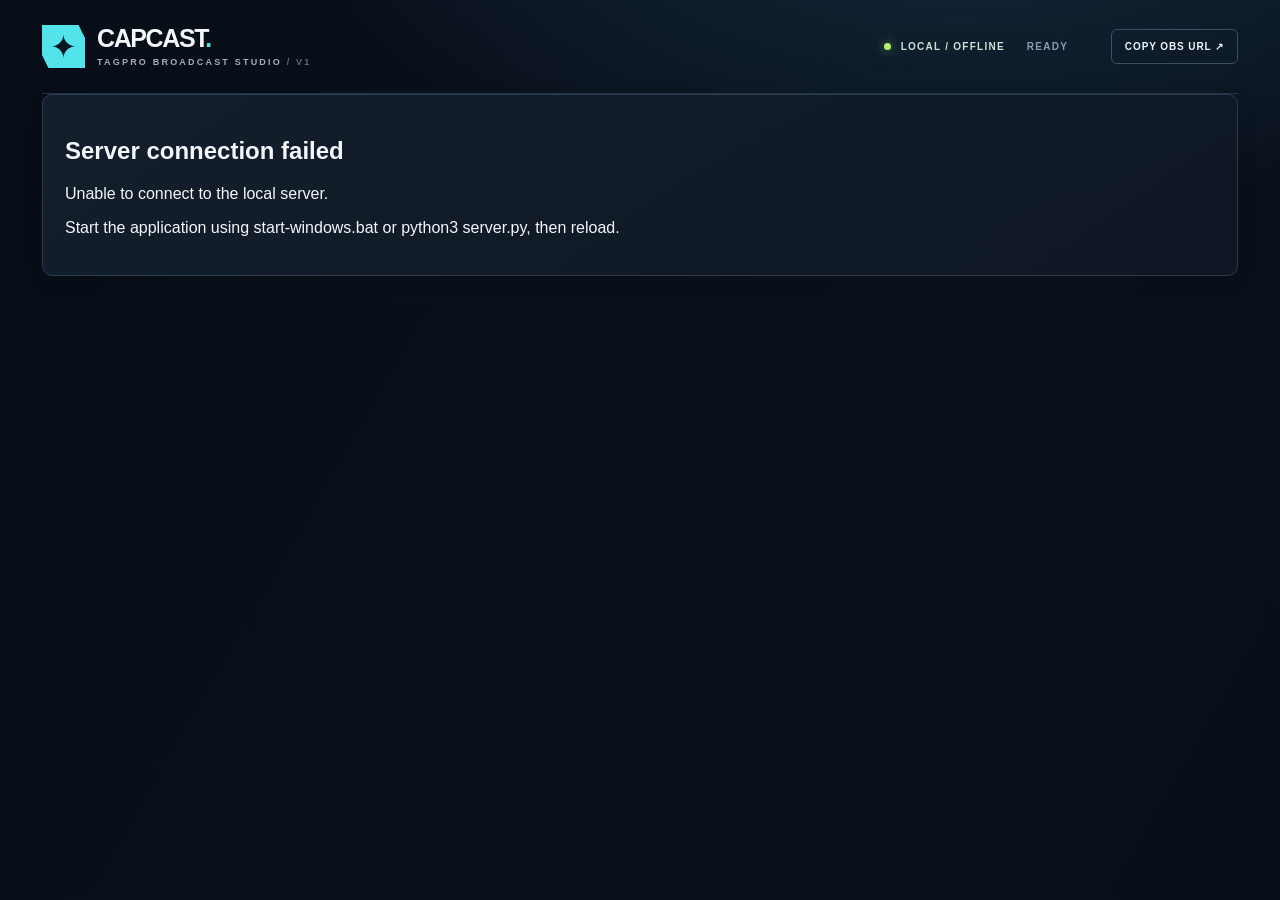
==== index.html @ 1c1eb53e "Initial CAPCAST v1.1 community release" ====
<!DOCTYPE html>
<html lang="en"><head><meta charset="UTF-8"><meta name="viewport" content="width=device-width, initial-scale=1.0"><title>CAPCAST — TagPro Scoreboard Studio</title><link rel="stylesheet" href="styles.css"></head>
<body class="dashboard-body">
<div class="dashboard">
  <header class="app-header">
    <div class="brand-mark"><div class="brand-glyph">✦</div><div><div class="brand-title">CAPCAST<span class="brand-period">.</span></div><div class="brand-sub">TAGPRO BROADCAST STUDIO <span class="version">/ V1</span></div></div></div>
    <div class="header-actions"><span class="server-pill"><span class="server-dot"></span> LOCAL / OFFLINE</span><span id="save-status" class="save-status">READY</span><button id="copy-obs" class="btn btn-quiet">COPY OBS URL ↗</button></div>
  </header>
  <main>
    <div class="page-intro"><div><div class="eyebrow">BROADCAST CONTROL CENTER <span class="dash-line"></span> 01</div><h1>Match <em>command.</em></h1><p>Everything your stream needs. Nothing it doesn't.</p></div><div class="tiny-spec"><span>LIVE SYNC</span><strong>≤ 1 SEC</strong><span>LOCAL SOURCE</span></div></div>
    <div class="workspace">
      <div class="primary-pane">
        <nav class="tabs" aria-label="Dashboard views"><button data-tab="match" class="tab active">01 <b>MATCH</b></button><button data-tab="teams" class="tab">02 <b>TEAM LIBRARY</b></button><button data-tab="maps" class="tab">03 <b>MAP PRESETS</b></button></nav>
        <section id="view-match" class="view">
          <div class="panel">
            <div class="section-heading"><div><div class="eyebrow">01 / MATCH CONFIGURATION</div><h2>Set the stage<span class="title-dot">.</span></h2></div><span class="subdued">Scores update after each game</span></div>
            <div class="metadata-grid"><label class="field">LEAGUE / DIVISION<input id="meta-league" maxlength="100" placeholder="MLTP · MINORS"></label><label class="field">EVENT / WEEK<input id="meta-event" maxlength="100" placeholder="SEASON 39 · WEEK 1"></label></div>
            <div class="config-row"><div class="field"><span class="field-label">MATCH FORMAT</span><div class="segmented"><button data-mode="5" class="selected">5 GAMES <small>REGULAR</small></button><button data-mode="7">7 GAMES <small>PLAYOFFS</small></button></div></div><label class="field grow">OVERLAY LABEL<input id="meta-label" maxlength="100" placeholder="REGULAR SEASON"></label></div>
            <div class="team-select-grid"><div class="team-slot"><span>TEAM 01 <span class="subdued">/ TOP ROW</span></span><button id="choose-a" class="choose-team">SELECT TEAM</button></div><button id="swap-teams" class="swap-btn" title="Swap teams and all their scores">⇄</button><div class="team-slot"><span>TEAM 02 <span class="subdued">/ BOTTOM ROW</span></span><button id="choose-b" class="choose-team">SELECT TEAM</button></div></div>
          </div>
          <div class="panel">
            <div class="section-heading"><div><div class="eyebrow">02 / SCORE ENTRY</div><h2>Game results<span class="title-dot">.</span></h2></div><button id="clear-scores" class="btn btn-quiet danger-text">CLEAR SCORES</button></div>
            <div class="results-header"><span>GAME / MAP</span><span id="score-header-a">TEAM 01</span><span id="score-header-b">TEAM 02</span><span>OVERTIME</span></div>
            <div id="game-editor" class="game-editor"></div>
            <div class="result-footnote"><span class="mini-dot"></span> Enter both final scores to publish that game. Tied games can specify an overtime winner. TOTAL and AGG recalculate automatically.</div>
          </div>
          <div class="panel">
            <div class="section-heading"><div><div class="eyebrow">03 / MAP ROTATION</div><h2>Load a preset<span class="title-dot">.</span></h2></div></div>
            <div class="preset-row"><select id="match-preset" aria-label="Map preset"></select><button id="apply-preset" class="btn btn-primary">APPLY TO MATCH</button></div>
            <div class="hint">Applying a preset replaces the map names above but keeps your recorded scores.</div>
          </div>
        </section>
        <section id="view-teams" class="view hidden">
          <div class="panel"><div class="section-heading"><div><div class="eyebrow">02 / TEAM LIBRARY</div><h2>Every era<span class="title-dot">.</span></h2></div><button id="new-team" class="btn btn-primary">+ NEW TEAM</button></div><div class="toolbar"><input id="library-search" placeholder="Search name, code, division…" aria-label="Search team library"><button id="export-library" class="btn btn-quiet">EXPORT</button><label class="btn btn-quiet file-button">IMPORT<input id="import-library" type="file" accept=".json,.csv,application/json,text/csv" hidden></label></div><div id="library-list" class="library-list"></div><div class="hint">Color values imported from the screenshot are visual approximations. You can replace them with exact hex codes and team logos at any time.</div></div>
          <div class="panel hidden" id="team-edit-panel"><div class="section-heading"><div><div class="eyebrow">TEAM EDITOR</div><h2 id="team-edit-title">Edit team<span class="title-dot">.</span></h2></div><button id="cancel-team-edit" class="btn btn-quiet">CLOSE</button></div><div class="metadata-grid"><label class="field">TEAM NAME<input id="edit-name" maxlength="110"></label><label class="field">CODE / SHORT NAME<input id="edit-code" maxlength="12"></label><label class="field">TEAM COLOR<input id="edit-primary" type="color"></label><label class="field">SECONDARY COLOR<input id="edit-secondary" type="color"></label><label class="field wide">ERA / LEAGUE NOTE<input id="edit-era" maxlength="80" placeholder="e.g. S39 · Majors"></label><label class="field wide">LOGO IMAGE (PNG, JPG, WEBP; resized locally)<input id="edit-logo" type="file" accept="image/png,image/jpeg,image/webp"></label></div><div class="form-actions"><button id="save-team" class="btn btn-primary">SAVE TEAM</button><button id="remove-logo" class="btn btn-quiet">REMOVE LOGO</button><button id="delete-team" class="btn btn-quiet danger-text">DELETE TEAM</button></div></div>
        </section>
        <section id="view-maps" class="view hidden"><div class="panel"><div class="section-heading"><div><div class="eyebrow">03 / MAP PRESETS</div><h2>Rotation control<span class="title-dot">.</span></h2></div></div><p class="panel-copy">Save seven possible map slots per preset. Five-game matches automatically use only the first five. Presets are editable and can be overridden game by game.</p><div class="toolbar"><select id="map-preset-select" aria-label="Edit map preset"></select><button id="new-map-preset" class="btn btn-quiet">+ NEW</button></div><label class="field">PRESET NAME<input id="edit-preset-name" maxlength="100"></label><div id="preset-map-grid" class="preset-map-grid"></div><div class="form-actions"><button id="save-map-preset" class="btn btn-primary">SAVE PRESET</button><button id="delete-map-preset" class="btn btn-quiet danger-text">DELETE PRESET</button></div></div></section>
      </div>
      <aside class="preview-pane"><div class="panel preview-panel"><div class="section-heading"><div><div class="eyebrow">TRANSPARENT OUTPUT</div><h2>Program preview<span class="title-dot">.</span></h2></div><div class="status-live"><span class="live-indicator"></span> SYNCED</div></div><div class="preview-grid" id="preview-grid"><iframe id="preview-frame" title="Preview of the live OBS scoreboard" src="overlay.html"></iframe></div><div class="preview-footer"><span id="preview-size">5 GAMES · FIT TO FRAME</span><a href="overlay.html" target="_blank" rel="noopener">OPEN OVERLAY ↗</a></div></div>
        <div class="panel totals-panel"><div class="eyebrow">AUTO-CALCULATED / COMPLETED GAMES</div><div id="live-totals" class="live-totals"></div><div id="completed-text" class="hint">0 games complete</div></div>
        <div class="panel helper-panel"><div class="eyebrow">OBS CONNECTION</div><h3>Drop it into OBS.</h3><p>Add a <b>Browser Source</b> with the URL below. OBS sees only the overlay; the controls stay private in this dashboard.</p><div class="url-field"><span id="obs-url">http://127.0.0.1:8765/overlay.html</span><button id="copy-obs-2" title="Copy URL">⧉</button></div><div class="obs-stats"><div>BACKGROUND<strong>TRANSPARENT</strong></div><div>RECOMMENDED HEIGHT<strong>250 PX</strong></div><div>SOURCE WIDTH<strong id="obs-width">1120 PX (5 GAMES)</strong></div></div><label class="field">OVERLAY SIZE <span id="scale-value" class="value-label">100%</span><input id="overlay-scale" type="range" min="60" max="150" step="5" value="100"></label><p class="hint">Keep the OBS source on the same computer as this dashboard. To fit your scene, resize with OBS's Transform tool or change the scale above.</p></div>
        <div class="panel backup-panel"><div class="eyebrow">DATA SAFETY</div><h3>Your match. Your files.</h3><p>Changes are stored on this computer. Save a complete backup or restore an earlier one.</p><div class="toolbar"><button id="export-backup" class="btn btn-quiet">DOWNLOAD BACKUP</button><label class="btn btn-quiet file-button">RESTORE BACKUP<input id="import-backup" type="file" accept=".json,application/json" hidden></label></div></div>
      </aside>
    </div>
    <footer class="app-footer">CAPCAST / LOCAL BROADCAST TOOLS <span>BUILT FOR TAGPRO · NO CLOUD REQUIRED</span></footer>
  </main>
</div>
<div id="picker-overlay" class="modal-backdrop hidden" role="dialog" aria-modal="true" aria-label="Select a team"><div class="picker-modal"><div class="section-heading"><div><div class="eyebrow">TEAM SELECTION</div><h2>Pick a team<span class="title-dot">.</span></h2></div><button id="close-picker" class="btn btn-quiet">✕ CLOSE</button></div><input id="picker-search" autofocus placeholder="Search 30+ teams, codes, divisions…"><div id="picker-list" class="picker-list"></div></div></div>
<div id="toast" role="status" aria-live="polite" class="toast hidden"></div>
<script src="app.js"></script>
</body></html>
---- styles.css ----
:root{color-scheme:dark;--bg:#080d16;--surface:#101926;--surface2:#172231;--stroke:#263549;--ink:#f4f7fb;--muted:#8b9bb0;--cyan:#52e3eb;--lime:#b4f26c;--gold:#f9c16d;--danger:#ff7789;font-family:Inter,ui-sans-serif,-apple-system,BlinkMacSystemFont,"Segoe UI",Arial,sans-serif}*{box-sizing:border-box}html,body{margin:0}button,input,select{font:inherit}button{cursor:pointer}button:disabled{cursor:not-allowed;opacity:.45}a{color:inherit}button:focus-visible,input:focus-visible,select:focus-visible{outline:2px solid var(--cyan);outline-offset:2px}.hidden{display:none!important}
/* Main dashboard */
.dashboard-body{min-height:100vh;background:radial-gradient(900px 450px at 75% -120px,#132b3e 0%,transparent 75%),linear-gradient(120deg,#080e18,#0a111b 65%,#080f19);color:var(--ink)}.dashboard{max-width:1640px;margin:0 auto;padding:0 42px}.app-header{height:94px;display:flex;justify-content:space-between;align-items:center;border-bottom:1px solid #253448}.brand-mark{display:flex;align-items:center;gap:12px}.brand-glyph{width:43px;height:43px;display:grid;place-items:center;color:#051720;background:var(--cyan);font-size:32px;clip-path:polygon(0 0,85% 0,100% 30%,100% 100%,15% 100%,0 70%)}.brand-title{font-size:25px;line-height:1;letter-spacing:-1.4px;font-weight:900}.brand-period,.title-dot{color:var(--cyan)}.brand-sub{font-size:9px;letter-spacing:2.2px;color:#9eaec2;font-weight:750;margin-top:6px}.version{color:#517283}.header-actions{display:flex;align-items:center;gap:22px}.server-pill,.save-status{font-size:10px;letter-spacing:1.25px;font-weight:850;color:#c9e4d4}.server-dot,.live-indicator{display:inline-block;width:7px;height:7px;border-radius:50%;background:var(--lime);box-shadow:0 0 10px #8ed84a9c;margin-right:6px}.save-status{color:var(--muted);min-width:62px}.page-intro{display:flex;justify-content:space-between;align-items:flex-end;padding:38px 0 33px}.eyebrow{font-size:10px;font-weight:900;letter-spacing:2px;color:#78a6b6}.dash-line{display:inline-block;width:20px;height:1px;vertical-align:middle;background:#66879b;margin:0 4px}.page-intro h1{font-size:49px;line-height:1.03;letter-spacing:-2px;margin:12px 0 8px;font-weight:840}.page-intro h1 em{font-style:normal;color:var(--cyan)}.page-intro p{margin:0;color:#97a8be;font-size:14px}.tiny-spec{text-align:right;display:grid;gap:4px;letter-spacing:2px;font-size:9px;font-weight:850;color:#7b9db4}.tiny-spec strong{font-size:18px;letter-spacing:-.5px;color:var(--lime)}.workspace{display:grid;grid-template-columns:minmax(0,1.05fr) minmax(0,1fr);align-items:start;gap:24px}.primary-pane,.preview-pane{min-width:0}.tabs{display:flex;gap:0;border:1px solid #2a3b4f;border-bottom:0;border-radius:10px 10px 0 0;overflow:hidden;background:#0d1521}.tab{flex:1;background:transparent;color:#708ca2;border:0;border-right:1px solid #2a3b4f;padding:15px 10px;text-align:center;font-size:10px;font-weight:850;letter-spacing:1.25px}.tab:last-child{border-right:0}.tab b{color:inherit;margin-left:4px}.tab.active{background:#1a2b36;color:var(--cyan);box-shadow:inset 0 3px var(--cyan)}.panel{border:1px solid #2a3b4f;background:linear-gradient(145deg,rgba(20,31,45,.96),rgba(14,23,35,.96));border-radius:10px;padding:22px;margin-bottom:18px;box-shadow:0 7px 22px #00000011}.primary-pane .panel:first-child{border-radius:0 0 10px 10px}.section-heading{display:flex;justify-content:space-between;align-items:center;gap:12px;margin-bottom:21px}.section-heading h2{margin:7px 0 0;font-size:25px;line-height:1.08;letter-spacing:-.75px;font-weight:850}.subdued{font-size:11px;color:#7b92a9}.metadata-grid{display:grid;grid-template-columns:1fr 1fr;gap:14px}.field{display:flex;flex-direction:column;gap:9px;font-size:10px;letter-spacing:1.05px;font-weight:850;color:#9ab2c9}.field-label{display:block;margin-bottom:8px}input:not([type=range]):not([type=color]):not([type=file]):not([type=checkbox]),select{width:100%;border:1px solid #32445a;border-radius:6px;background:#0a1420;color:#edf7fc;padding:12px 13px;min-height:43px;outline:none;transition:border-color .16s}input:focus,select:focus{border-color:var(--cyan)!important}input::placeholder{color:#526b7d}input[type=color]{background:#0a1420;border:1px solid #32445a;border-radius:6px;width:100%;height:45px;padding:5px}input[type=file]{max-width:100%;font-size:11px;letter-spacing:0}.wide{grid-column:1/-1}.config-row{display:flex;gap:14px;align-items:end;margin-top:18px}.config-row .grow{flex:1}.segmented{border:1px solid #32445a;border-radius:6px;overflow:hidden;display:flex}.segmented button{border:0;background:#0a1420;color:#90a5b9;padding:10px 16px;white-space:nowrap;line-height:1.25;font-size:12px;font-weight:900}.segmented button+button{border-left:1px solid #32445a}.segmented button small{display:block;font-size:8px;color:inherit;opacity:.65;letter-spacing:1px;margin-top:3px}.segmented button.selected{background:#24515a;color:#a8f5f5}.team-select-grid{display:grid;grid-template-columns:minmax(0,1fr) 38px minmax(0,1fr);gap:10px;align-items:end;margin-top:21px}.team-slot{display:grid;gap:8px;min-width:0}.team-slot>span{font-size:10px;letter-spacing:1.3px;color:#a9c1d2;font-weight:850}.choose-team{min-width:0;height:70px;background:#0b1622;border:1px solid #354a60;border-radius:7px;display:flex;align-items:center;gap:10px;padding:9px;text-align:left;color:white}.choose-team:hover{border-color:var(--cyan)}.choose-team .chip{width:6px;align-self:stretch;border-radius:2px;background:var(--team-color)}.choose-team .team-initials{flex-shrink:0;width:36px;height:36px;border:1px solid #334d5b;background:#1c2a38;display:grid;place-items:center;font-size:10px;font-weight:950;color:#eafcff;border-radius:7px;overflow:hidden}.team-initials img{width:100%;height:100%;object-fit:contain}.choose-team .team-chooser-label{display:block;min-width:0}.choose-team .team-chooser-code{display:block;font-size:10px;color:#96dfe8;font-weight:850;letter-spacing:1.4px;margin-bottom:3px}.choose-team .team-chooser-name{display:block;white-space:nowrap;text-overflow:ellipsis;overflow:hidden;font-size:12px;font-weight:850}.swap-btn{height:42px;border:1px solid #344d62;background:#1a303d;color:var(--cyan);font-size:24px;border-radius:6px}.btn{display:inline-flex;align-items:center;justify-content:center;gap:6px;padding:11px 13px;border-radius:6px;border:1px solid #375065;background:#17283a;color:#ebf8fc;font-size:10px;letter-spacing:.9px;font-weight:900;white-space:nowrap}.btn:hover{filter:brightness(1.17)}.btn-primary{background:#65e4e6;border-color:#65e4e6;color:#051923}.btn-quiet{background:transparent}.danger-text{color:#fa8996;border-color:#60414d}.results-header{display:grid;grid-template-columns:minmax(110px,1fr) 69px 69px 112px;align-items:center;gap:8px;padding:0 0 12px;font-size:9px;letter-spacing:1px;font-weight:900;color:#718ea4}.results-header span:nth-child(2),.results-header span:nth-child(3){text-align:center}.game-editor{display:grid;gap:8px}.game-edit-row{display:grid;grid-template-columns:minmax(110px,1fr) 69px 69px 112px;align-items:center;gap:8px;padding:8px 9px;background:#0d1825;border:1px solid #263a4c;border-radius:7px}.game-left{min-width:0}.game-left strong{font-size:10px;letter-spacing:1.2px;color:var(--cyan)}.game-left input{margin-top:5px!important;padding:8px!important;min-height:34px!important;font-size:12px}.score-entry{min-height:50px!important;height:50px;padding:8px!important;text-align:center;font-size:20px;font-weight:850;color:white}.score-entry::-webkit-inner-spin-button{-webkit-appearance:none;appearance:none}.score-entry.win{border-color:#80c875!important;color:#b5f68d!important;background:#192a25!important}.overtime-field{display:flex;flex-direction:column;gap:5px;font-size:10px;color:#b0c4d5}.overtime-field label{display:flex;align-items:center;gap:6px;white-space:nowrap}.overtime-field input{accent-color:var(--cyan)}.overtime-field select{font-size:10px;min-height:24px;padding:3px!important}.result-footnote{display:flex;gap:8px;align-items:flex-start;line-height:1.5;color:#829cae;font-size:11px;margin-top:15px}.mini-dot{width:7px;height:7px;flex:0 0 auto;background:var(--lime);border-radius:100%;margin-top:5px}.preset-row,.toolbar{display:flex;gap:9px;align-items:center}.preset-row select,.toolbar select{min-width:0;flex:1}.hint{font-size:11px;line-height:1.6;color:#7b97a8;margin-top:12px}.preview-pane{position:sticky;top:20px}.preview-panel{padding:20px}.status-live{display:flex;align-items:center;color:#b7efa6;font-size:10px;font-weight:900;letter-spacing:1px}.preview-grid{height:260px;border-radius:8px;border:1px solid #314759;background-color:#1d2a37;background-image:linear-gradient(45deg,#283749 25%,transparent 25%),linear-gradient(-45deg,#283749 25%,transparent 25%),linear-gradient(45deg,transparent 75%,#283749 75%),linear-gradient(-45deg,transparent 75%,#283749 75%);background-size:22px 22px;background-position:0 0,0 11px,11px -11px,-11px 0px;overflow:hidden;position:relative}.preview-grid iframe{position:absolute;top:12px;left:12px;transform-origin:top left;border:0;pointer-events:none;background:transparent}.preview-footer{display:flex;justify-content:space-between;gap:10px;padding-top:12px;color:#8cacc0;font-size:9px;letter-spacing:1px;font-weight:850}.preview-footer a{color:var(--cyan);text-decoration:none}.live-totals{display:grid;grid-template-columns:1fr auto 1fr;gap:9px;align-items:center;margin-top:18px}.totals-team{min-width:0}.totals-team small{display:block;color:#8ba5b6;white-space:nowrap;overflow:hidden;text-overflow:ellipsis;font-size:10px;letter-spacing:.75px}.totals-score{font-size:35px;font-weight:900;letter-spacing:-1px;line-height:1.1;margin:8px 0 4px}.totals-caption{font-size:10px;color:#8ca7ba}.totals-dash{font-size:24px;color:#5b7285}.totals-team:last-child{text-align:right}.helper-panel h3,.backup-panel h3{font-size:21px;letter-spacing:-.6px;margin:12px 0 8px}.helper-panel p,.backup-panel p{font-size:12px;color:#98afc2;line-height:1.7;margin:0 0 15px}.url-field{border:1px solid #34566c;background:#0b1825;border-radius:6px;display:flex;align-items:center;gap:10px;padding:10px}.url-field span{white-space:nowrap;overflow:hidden;text-overflow:ellipsis;font-size:11px;color:#aaeef0;flex:1}.url-field button{background:transparent;color:var(--cyan);border:0;font-size:18px}.obs-stats{display:flex;justify-content:space-between;gap:6px;border-top:1px solid #293c4e;border-bottom:1px solid #293c4e;padding:16px 0;margin:17px 0}.obs-stats div{font-size:9px;color:#6f8ba3;letter-spacing:.7px}.obs-stats strong{display:block;color:#e6f3fb;font-size:10px;letter-spacing:0;margin-top:5px}.value-label{float:right;color:var(--cyan)}input[type=range]{width:100%;accent-color:var(--cyan);cursor:pointer}.backup-panel .toolbar{flex-wrap:wrap}.app-footer{font-size:9px;color:#547083;letter-spacing:1.5px;font-weight:850;display:flex;justify-content:space-between;border-top:1px solid #243447;padding:24px 0;margin-top:25px}.panel-copy{color:#94aebe;font-size:12px;line-height:1.7}.library-list,.picker-list{margin-top:15px;max-height:490px;overflow:auto;display:grid;gap:6px}.library-item{display:flex;align-items:center;gap:10px;padding:9px 12px;border:1px solid #284050;border-radius:7px;background:#0b1723;color:white;text-align:left;width:100%}.library-item:hover{border-color:var(--cyan)}.library-code{min-width:45px;color:#9aecef;font-size:10px;font-weight:900;letter-spacing:1px}.library-name{flex:1;min-width:0;font-size:12px;white-space:nowrap;overflow:hidden;text-overflow:ellipsis;font-weight:800}.library-era{color:#6d91a9;font-size:10px;white-space:nowrap}.library-color{width:7px;height:24px;border-radius:3px;background:var(--team-color)}.form-actions{display:flex;gap:9px;flex-wrap:wrap;margin-top:20px}.preset-map-grid{display:grid;grid-template-columns:1fr 1fr;gap:12px;margin-top:20px}.file-button{cursor:pointer}.modal-backdrop{position:fixed;inset:0;background:#030911d9;z-index:30;display:grid;place-items:center;padding:20px}.picker-modal{width:min(650px,100%);max-height:90vh;display:flex;flex-direction:column;background:#111d2b;border:1px solid #41758a;border-radius:12px;padding:25px;box-shadow:0 35px 120px #000a}.picker-list{max-height:55vh}.toast{position:fixed;bottom:24px;right:24px;padding:15px 21px;border:1px solid #55b7c1;background:#102c36;color:#d5feff;border-radius:7px;font-size:12px;font-weight:750;z-index:50;box-shadow:0 12px 32px #0008}
@media(max-width:1150px){.dashboard{padding:0 22px}.workspace{grid-template-columns:1fr}.preview-pane{position:static;display:grid;grid-template-columns:1fr 1fr;gap:16px}.preview-pane .panel{margin:0}.preview-panel{grid-column:1/-1}}@media(max-width:680px){.dashboard{padding:0 12px}.app-header{height:auto;padding:16px 0;gap:16px;align-items:flex-start}.header-actions{gap:10px;flex-wrap:wrap;justify-content:flex-end}.header-actions .server-pill{display:none}.page-intro{padding:25px 0}.page-intro h1{font-size:36px}.tiny-spec{display:none}.panel{padding:15px}.metadata-grid{grid-template-columns:1fr}.config-row{flex-direction:column;align-items:stretch}.team-select-grid{grid-template-columns:1fr 30px 1fr;gap:5px}.results-header,.game-edit-row{grid-template-columns:minmax(90px,1fr) 55px 55px 90px;gap:5px}.game-edit-row{padding:6px}.game-left input{font-size:11px}.score-entry{font-size:17px}.overtime-field{font-size:9px}.preview-pane{display:block}.preview-pane .panel{margin-bottom:12px}.library-era{display:none}.app-footer span{display:none}.tabs .tab{font-size:9px}.tabs .tab b{display:block}.obs-stats{flex-wrap:wrap}}
/* Transparent OBS output. Each game slot is a fixed width; 7-game series expand. */
html:has(.overlay-body),.overlay-body{background:transparent!important;overflow:hidden;color:#fff}.overlay-body{min-height:0;margin:0}.broadcast{--count:5;--game-width:112px;--zoom:1;display:inline-block;transform:scale(var(--zoom));transform-origin:top left;padding:9px 8px 8px 8px;white-space:nowrap;filter:drop-shadow(0 11px 15px #01050ab3)}.broadcast-inner{width:max-content;background:#0b1320f2;border:1px solid #5b778a8c;position:relative;clip-path:polygon(0 0,calc(100% - 13px) 0,100% 13px,100% 100%,13px 100%,0 calc(100% - 13px));padding:0 10px 3px}.broadcast-inner:before{content:"";position:absolute;top:0;left:0;width:138px;height:3px;background:linear-gradient(90deg,#6cf0ed,#95f5c0,transparent)}.broadcast-top{height:31px;display:flex;align-items:center;justify-content:space-between;gap:18px;letter-spacing:1.4px;font-size:9px;font-weight:900;color:#b2c3d3}.broadcast-brand{color:#e8fcfe}.brand-spark{color:#73eced;font-size:15px;vertical-align:-1px;margin-right:6px}.broadcast-event{flex:1;overflow:hidden;text-overflow:ellipsis;color:#92a5b7}.broadcast-format{background:#183443;color:#9ae7e9;padding:5px 7px;font-size:8px;letter-spacing:1px;border-radius:2px}.scoreboard{width:max-content}.heading-row,.score-row{display:grid;grid-template-columns:316px repeat(var(--count),var(--game-width)) 90px 90px}.heading-row{height:51px;background:#13202f;border-top:1px solid #253f4f;border-bottom:1px solid #324b60}.match-label{display:flex;align-items:center;gap:11px;font-size:10px;letter-spacing:1.4px;color:#9ab5c6;font-weight:850;padding:0 15px}.match-label b{color:white}.mini-rule{display:block;width:3px;height:20px;background:#67e6e7}.col-heading,.summary-heading{display:flex;flex-direction:column;align-items:center;justify-content:center;border-left:1px solid #2a4052;min-width:0}.game-index{font-size:9px;font-weight:950;letter-spacing:1px;color:#e1f4fa}.map-text{font-size:9px;margin-top:4px;color:#91aaba;text-transform:uppercase;letter-spacing:.4px;white-space:nowrap;overflow:hidden;text-overflow:ellipsis;max-width:99px}.summary-heading{color:#91edf1;font-size:11px;letter-spacing:1.3px;font-weight:1000;background:#16353f}.summary-heading small{font-size:8px;letter-spacing:1.1px;color:#819ba9;margin-top:5px}.score-row{height:65px;align-items:stretch}.score-row+.score-row{border-top:1px solid #2c4051}.team-plate{display:flex;align-items:center;gap:12px;min-width:0;padding:7px 12px 7px 13px;position:relative;background:linear-gradient(90deg,color-mix(in srgb,var(--team-accent) 21%,#0d1724),#0c1724 87%);border-left:4px solid var(--team-accent)}.team-emblem{width:42px;height:42px;flex:0 0 auto;border:1px solid color-mix(in srgb,var(--team-accent) 65%,#526a79);border-radius:7px;display:grid;place-items:center;background:#0b1522;overflow:hidden}.team-logo-img{width:100%;height:100%;object-fit:contain}.monogram{font-size:11px;font-weight:1000;color:var(--team-accent);letter-spacing:-.2px}.team-text{min-width:0;flex:1}.team-code{font-size:9px;letter-spacing:1.25px;font-weight:950;color:var(--team-accent);margin-bottom:3px}.team-full-name{white-space:nowrap;text-overflow:ellipsis;overflow:hidden;font-weight:950;font-size:17px;letter-spacing:-.5px}.team-flare{width:8px;height:8px;border-top:2px solid var(--team-accent);border-right:2px solid var(--team-accent);align-self:flex-start;opacity:.8}.score-box,.total-box,.agg-box{display:flex;justify-content:center;align-items:center;border-left:1px solid #344455;position:relative;background:#121d2b}.score-box:nth-child(even){background:#142232}.score-value{font-size:31px;font-weight:950;letter-spacing:-1px;color:#dfeaf3;line-height:1}.score-box.pending .score-value{color:#526476;font-size:22px}.score-box.game-winner{background:linear-gradient(150deg,#273c31,#182a29)}.score-box.game-winner .score-value{color:#b5f58a;text-shadow:0 0 14px #b2f58a33}.score-edge{position:absolute;bottom:0;left:0;height:3px;width:100%;background:transparent}.game-winner .score-edge{background:#a3dc75}.overtime-mark{position:absolute;right:4px;top:5px;font-size:7px;color:#e9ba81;letter-spacing:.3px;font-weight:1000}.total-box,.agg-box{background:#183844;border-left-color:#3c5b66}.total-box span,.agg-box span{font-size:28px;font-weight:1000;color:#d0f8f6}.total-box.series-leader span{color:#b7f684}.agg-box{background:#172c38}.agg-box span{color:#ecf6fb}.broadcast-bottom{display:flex;align-items:center;height:21px;font-weight:950;font-size:8px;letter-spacing:1.2px;color:#829ba9;gap:8px}.bottom-rule{width:20px;height:2px;background:#64dade}.broadcast-signature{margin-left:auto;color:#42697b}

input[type=checkbox]{width:15px;height:15px;min-height:0;margin:0;flex:0 0 auto;accent-color:var(--cyan);cursor:pointer}
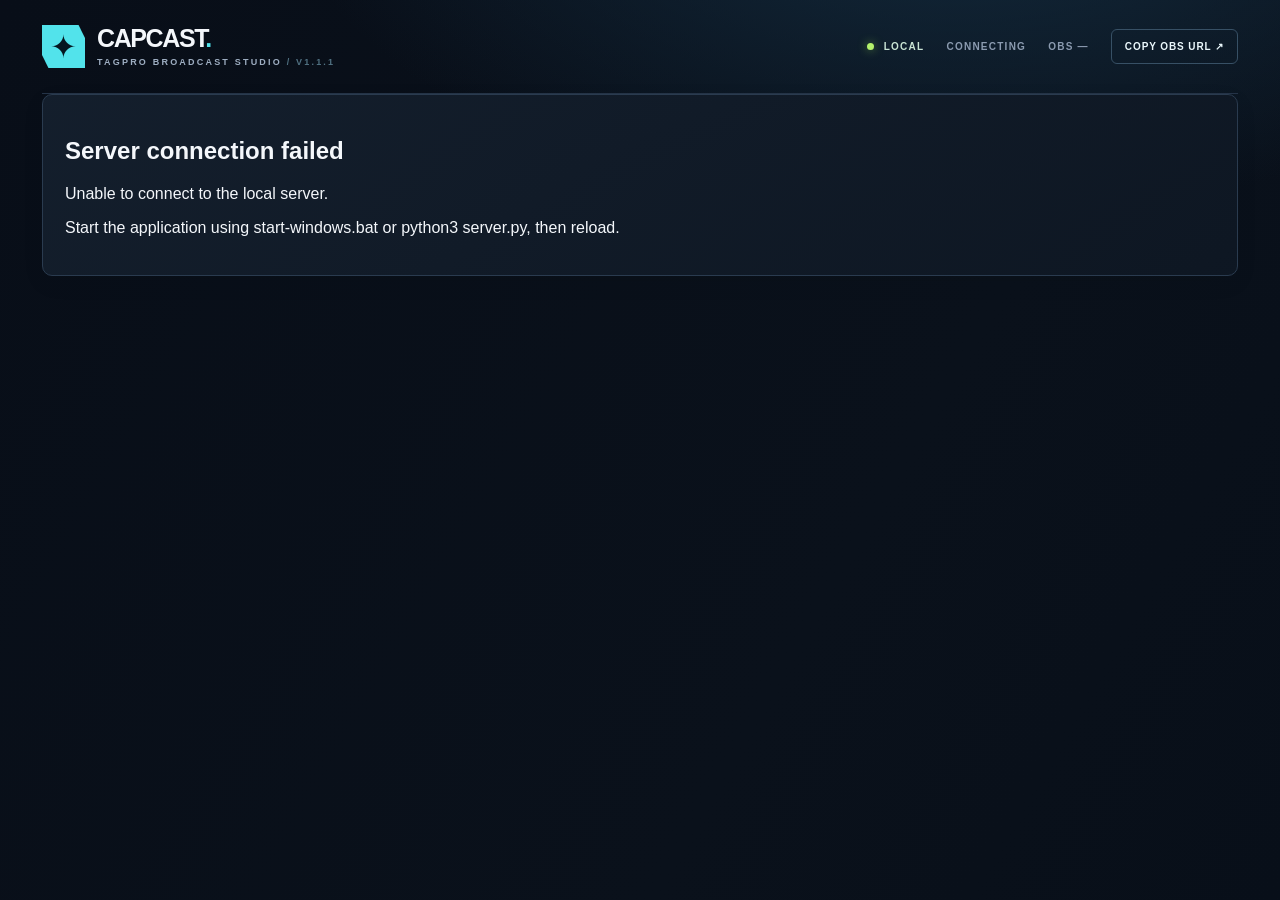
==== commit fb29b361: "CAPCAST v1.1.1 - security, scoring and visual improvements" ====
--- a/index.html
+++ b/index.html
@@ -3,9 +3,11 @@
 <body class="dashboard-body">
 <div class="dashboard">
   <header class="app-header">
-    <div class="brand-mark"><div class="brand-glyph">✦</div><div><div class="brand-title">CAPCAST<span class="brand-period">.</span></div><div class="brand-sub">TAGPRO BROADCAST STUDIO <span class="version">/ V1</span></div></div></div>
-    <div class="header-actions"><span class="server-pill"><span class="server-dot"></span> LOCAL / OFFLINE</span><span id="save-status" class="save-status">READY</span><button id="copy-obs" class="btn btn-quiet">COPY OBS URL ↗</button></div>
+    <div class="brand-mark"><div class="brand-glyph">✦</div><div><div class="brand-title">CAPCAST<span class="brand-period">.</span></div><div class="brand-sub">TAGPRO BROADCAST STUDIO <span class="version">/ V1.1.1</span></div></div></div>
+    <div class="header-actions"><span class="server-pill"><span id="server-dot" class="server-dot"></span> <span id="server-text">LOCAL</span></span><span id="save-status" class="save-status" role="status" aria-live="polite">CONNECTING</span><span id="obs-status" class="save-status obs-status" role="status" aria-live="polite" title="What the OBS browser source is showing">OBS —</span><button id="copy-obs" class="btn btn-quiet">COPY OBS URL ↗</button></div>
   </header>
+  <div id="sync-banner" class="sync-banner hidden" role="alert"><div class="sync-banner-text"><strong id="sync-banner-title"></strong><span id="sync-banner-detail"></span></div><div id="sync-banner-actions" class="sync-banner-actions"></div></div>
+  <div id="notice-panel" class="notice-panel hidden" role="status"><div class="notice-head"><strong>SERVER NOTICES</strong><button id="dismiss-notices" class="btn btn-quiet">DISMISS</button></div><ul id="notice-list"></ul></div>
   <main>
     <div class="page-intro"><div><div class="eyebrow">BROADCAST CONTROL CENTER <span class="dash-line"></span> 01</div><h1>Match <em>command.</em></h1><p>Everything your stream needs. Nothing it doesn't.</p></div><div class="tiny-spec"><span>LIVE SYNC</span><strong>≤ 1 SEC</strong><span>LOCAL SOURCE</span></div></div>
     <div class="workspace">
@@ -22,7 +24,7 @@
             <div class="section-heading"><div><div class="eyebrow">02 / SCORE ENTRY</div><h2>Game results<span class="title-dot">.</span></h2></div><button id="clear-scores" class="btn btn-quiet danger-text">CLEAR SCORES</button></div>
             <div class="results-header"><span>GAME / MAP</span><span id="score-header-a">TEAM 01</span><span id="score-header-b">TEAM 02</span><span>OVERTIME</span></div>
             <div id="game-editor" class="game-editor"></div>
-            <div class="result-footnote"><span class="mini-dot"></span> Enter both final scores to publish that game. Tied games can specify an overtime winner. TOTAL and AGG recalculate automatically.</div>
+            <div class="result-footnote"><span class="mini-dot"></span> Enter both final scores to publish that game. A tied game counts once you tick OT GAME and choose the overtime winner. TOTAL and AGG recalculate automatically.</div>
           </div>
           <div class="panel">
             <div class="section-heading"><div><div class="eyebrow">03 / MAP ROTATION</div><h2>Load a preset<span class="title-dot">.</span></h2></div></div>
@@ -32,13 +34,13 @@
         </section>
         <section id="view-teams" class="view hidden">
           <div class="panel"><div class="section-heading"><div><div class="eyebrow">02 / TEAM LIBRARY</div><h2>Every era<span class="title-dot">.</span></h2></div><button id="new-team" class="btn btn-primary">+ NEW TEAM</button></div><div class="toolbar"><input id="library-search" placeholder="Search name, code, division…" aria-label="Search team library"><button id="export-library" class="btn btn-quiet">EXPORT</button><label class="btn btn-quiet file-button">IMPORT<input id="import-library" type="file" accept=".json,.csv,application/json,text/csv" hidden></label></div><div id="library-list" class="library-list"></div><div class="hint">Color values imported from the screenshot are visual approximations. You can replace them with exact hex codes and team logos at any time.</div></div>
-          <div class="panel hidden" id="team-edit-panel"><div class="section-heading"><div><div class="eyebrow">TEAM EDITOR</div><h2 id="team-edit-title">Edit team<span class="title-dot">.</span></h2></div><button id="cancel-team-edit" class="btn btn-quiet">CLOSE</button></div><div class="metadata-grid"><label class="field">TEAM NAME<input id="edit-name" maxlength="110"></label><label class="field">CODE / SHORT NAME<input id="edit-code" maxlength="12"></label><label class="field">TEAM COLOR<input id="edit-primary" type="color"></label><label class="field">SECONDARY COLOR<input id="edit-secondary" type="color"></label><label class="field wide">ERA / LEAGUE NOTE<input id="edit-era" maxlength="80" placeholder="e.g. S39 · Majors"></label><label class="field wide">LOGO IMAGE (PNG, JPG, WEBP; resized locally)<input id="edit-logo" type="file" accept="image/png,image/jpeg,image/webp"></label></div><div class="form-actions"><button id="save-team" class="btn btn-primary">SAVE TEAM</button><button id="remove-logo" class="btn btn-quiet">REMOVE LOGO</button><button id="delete-team" class="btn btn-quiet danger-text">DELETE TEAM</button></div></div>
+          <div class="panel hidden" id="team-edit-panel"><div class="section-heading"><div><div class="eyebrow">TEAM EDITOR</div><h2 id="team-edit-title">Edit team<span class="title-dot">.</span></h2></div><button id="cancel-team-edit" class="btn btn-quiet">CLOSE</button></div><div class="metadata-grid"><label class="field">TEAM NAME<input id="edit-name" maxlength="110"></label><label class="field">CODE / SHORT NAME<input id="edit-code" maxlength="12"></label><label class="field">TEAM COLOR<input id="edit-primary" type="color"></label><label class="field">SECONDARY COLOR<input id="edit-secondary" type="color"></label><label class="field wide">ERA / LEAGUE NOTE<input id="edit-era" maxlength="80" placeholder="e.g. S39 · Majors"></label><label class="field wide">LOGO IMAGE (PNG, JPG, WEBP; resized to 256 PX locally)<input id="edit-logo" type="file" accept="image/png,image/jpeg,image/webp"></label></div><div class="form-actions"><button id="save-team" class="btn btn-primary">SAVE TEAM</button><button id="remove-logo" class="btn btn-quiet">REMOVE LOGO</button><button id="delete-team" class="btn btn-quiet danger-text">DELETE TEAM</button></div></div>
         </section>
         <section id="view-maps" class="view hidden"><div class="panel"><div class="section-heading"><div><div class="eyebrow">03 / MAP PRESETS</div><h2>Rotation control<span class="title-dot">.</span></h2></div></div><p class="panel-copy">Save seven possible map slots per preset. Five-game matches automatically use only the first five. Presets are editable and can be overridden game by game.</p><div class="toolbar"><select id="map-preset-select" aria-label="Edit map preset"></select><button id="new-map-preset" class="btn btn-quiet">+ NEW</button></div><label class="field">PRESET NAME<input id="edit-preset-name" maxlength="100"></label><div id="preset-map-grid" class="preset-map-grid"></div><div class="form-actions"><button id="save-map-preset" class="btn btn-primary">SAVE PRESET</button><button id="delete-map-preset" class="btn btn-quiet danger-text">DELETE PRESET</button></div></div></section>
       </div>
-      <aside class="preview-pane"><div class="panel preview-panel"><div class="section-heading"><div><div class="eyebrow">TRANSPARENT OUTPUT</div><h2>Program preview<span class="title-dot">.</span></h2></div><div class="status-live"><span class="live-indicator"></span> SYNCED</div></div><div class="preview-grid" id="preview-grid"><iframe id="preview-frame" title="Preview of the live OBS scoreboard" src="overlay.html"></iframe></div><div class="preview-footer"><span id="preview-size">5 GAMES · FIT TO FRAME</span><a href="overlay.html" target="_blank" rel="noopener">OPEN OVERLAY ↗</a></div></div>
+      <aside class="preview-pane"><div class="panel preview-panel"><div class="section-heading"><div><div class="eyebrow">TRANSPARENT OUTPUT</div><h2>Program preview<span class="title-dot">.</span></h2></div><div class="status-live" id="preview-status"><span id="preview-dot" class="live-indicator"></span> <span id="preview-status-text">CONNECTING</span></div></div><div class="preview-grid" id="preview-grid"><iframe id="preview-frame" title="Preview of the live OBS scoreboard" src="overlay.html"></iframe></div><div class="preview-footer"><span id="preview-size">5 GAMES · FIT TO FRAME</span><a href="overlay.html" target="_blank" rel="noopener">OPEN OVERLAY ↗</a></div></div>
         <div class="panel totals-panel"><div class="eyebrow">AUTO-CALCULATED / COMPLETED GAMES</div><div id="live-totals" class="live-totals"></div><div id="completed-text" class="hint">0 games complete</div></div>
-        <div class="panel helper-panel"><div class="eyebrow">OBS CONNECTION</div><h3>Drop it into OBS.</h3><p>Add a <b>Browser Source</b> with the URL below. OBS sees only the overlay; the controls stay private in this dashboard.</p><div class="url-field"><span id="obs-url">http://127.0.0.1:8765/overlay.html</span><button id="copy-obs-2" title="Copy URL">⧉</button></div><div class="obs-stats"><div>BACKGROUND<strong>TRANSPARENT</strong></div><div>RECOMMENDED HEIGHT<strong>250 PX</strong></div><div>SOURCE WIDTH<strong id="obs-width">1120 PX (5 GAMES)</strong></div></div><label class="field">OVERLAY SIZE <span id="scale-value" class="value-label">100%</span><input id="overlay-scale" type="range" min="60" max="150" step="5" value="100"></label><p class="hint">Keep the OBS source on the same computer as this dashboard. To fit your scene, resize with OBS's Transform tool or change the scale above.</p></div>
+        <div class="panel helper-panel"><div class="eyebrow">OBS CONNECTION</div><h3>Drop it into OBS.</h3><p>Add a <b>Browser Source</b> with the URL below. OBS sees only the overlay; the controls stay private in this dashboard.</p><div class="url-field"><span id="obs-url">http://127.0.0.1:8765/overlay.html</span><button id="copy-obs-2" title="Copy URL">⧉</button></div><div class="obs-stats"><div>BACKGROUND<strong>TRANSPARENT</strong></div><div>SOURCE WIDTH<strong id="obs-width">1095 PX (5 GAMES)</strong></div><div>SOURCE HEIGHT<strong id="obs-height">260 PX</strong></div></div><label class="field">OVERLAY SIZE <span id="scale-value" class="value-label">100%</span><input id="overlay-scale" type="range" min="60" max="150" step="5" value="100"></label><p class="hint">Keep the OBS source on the same computer as this dashboard. To fit your scene, resize with OBS's Transform tool or change the scale above. In the source's properties, set Page permissions to “No access to OBS”; CAPCAST needs none.</p></div>
         <div class="panel backup-panel"><div class="eyebrow">DATA SAFETY</div><h3>Your match. Your files.</h3><p>Changes are stored on this computer. Save a complete backup or restore an earlier one.</p><div class="toolbar"><button id="export-backup" class="btn btn-quiet">DOWNLOAD BACKUP</button><label class="btn btn-quiet file-button">RESTORE BACKUP<input id="import-backup" type="file" accept=".json,application/json" hidden></label></div></div>
       </aside>
     </div>
@@ -47,5 +49,6 @@
 </div>
 <div id="picker-overlay" class="modal-backdrop hidden" role="dialog" aria-modal="true" aria-label="Select a team"><div class="picker-modal"><div class="section-heading"><div><div class="eyebrow">TEAM SELECTION</div><h2>Pick a team<span class="title-dot">.</span></h2></div><button id="close-picker" class="btn btn-quiet">✕ CLOSE</button></div><input id="picker-search" autofocus placeholder="Search 30+ teams, codes, divisions…"><div id="picker-list" class="picker-list"></div></div></div>
 <div id="toast" role="status" aria-live="polite" class="toast hidden"></div>
+<script src="shared.js"></script>
 <script src="app.js"></script>
 </body></html>
--- a/styles.css
+++ b/styles.css
@@ -1,8 +1,30 @@
 :root{color-scheme:dark;--bg:#080d16;--surface:#101926;--surface2:#172231;--stroke:#263549;--ink:#f4f7fb;--muted:#8b9bb0;--cyan:#52e3eb;--lime:#b4f26c;--gold:#f9c16d;--danger:#ff7789;font-family:Inter,ui-sans-serif,-apple-system,BlinkMacSystemFont,"Segoe UI",Arial,sans-serif}*{box-sizing:border-box}html,body{margin:0}button,input,select{font:inherit}button{cursor:pointer}button:disabled{cursor:not-allowed;opacity:.45}a{color:inherit}button:focus-visible,input:focus-visible,select:focus-visible{outline:2px solid var(--cyan);outline-offset:2px}.hidden{display:none!important}
 /* Main dashboard */
-.dashboard-body{min-height:100vh;background:radial-gradient(900px 450px at 75% -120px,#132b3e 0%,transparent 75%),linear-gradient(120deg,#080e18,#0a111b 65%,#080f19);color:var(--ink)}.dashboard{max-width:1640px;margin:0 auto;padding:0 42px}.app-header{height:94px;display:flex;justify-content:space-between;align-items:center;border-bottom:1px solid #253448}.brand-mark{display:flex;align-items:center;gap:12px}.brand-glyph{width:43px;height:43px;display:grid;place-items:center;color:#051720;background:var(--cyan);font-size:32px;clip-path:polygon(0 0,85% 0,100% 30%,100% 100%,15% 100%,0 70%)}.brand-title{font-size:25px;line-height:1;letter-spacing:-1.4px;font-weight:900}.brand-period,.title-dot{color:var(--cyan)}.brand-sub{font-size:9px;letter-spacing:2.2px;color:#9eaec2;font-weight:750;margin-top:6px}.version{color:#517283}.header-actions{display:flex;align-items:center;gap:22px}.server-pill,.save-status{font-size:10px;letter-spacing:1.25px;font-weight:850;color:#c9e4d4}.server-dot,.live-indicator{display:inline-block;width:7px;height:7px;border-radius:50%;background:var(--lime);box-shadow:0 0 10px #8ed84a9c;margin-right:6px}.save-status{color:var(--muted);min-width:62px}.page-intro{display:flex;justify-content:space-between;align-items:flex-end;padding:38px 0 33px}.eyebrow{font-size:10px;font-weight:900;letter-spacing:2px;color:#78a6b6}.dash-line{display:inline-block;width:20px;height:1px;vertical-align:middle;background:#66879b;margin:0 4px}.page-intro h1{font-size:49px;line-height:1.03;letter-spacing:-2px;margin:12px 0 8px;font-weight:840}.page-intro h1 em{font-style:normal;color:var(--cyan)}.page-intro p{margin:0;color:#97a8be;font-size:14px}.tiny-spec{text-align:right;display:grid;gap:4px;letter-spacing:2px;font-size:9px;font-weight:850;color:#7b9db4}.tiny-spec strong{font-size:18px;letter-spacing:-.5px;color:var(--lime)}.workspace{display:grid;grid-template-columns:minmax(0,1.05fr) minmax(0,1fr);align-items:start;gap:24px}.primary-pane,.preview-pane{min-width:0}.tabs{display:flex;gap:0;border:1px solid #2a3b4f;border-bottom:0;border-radius:10px 10px 0 0;overflow:hidden;background:#0d1521}.tab{flex:1;background:transparent;color:#708ca2;border:0;border-right:1px solid #2a3b4f;padding:15px 10px;text-align:center;font-size:10px;font-weight:850;letter-spacing:1.25px}.tab:last-child{border-right:0}.tab b{color:inherit;margin-left:4px}.tab.active{background:#1a2b36;color:var(--cyan);box-shadow:inset 0 3px var(--cyan)}.panel{border:1px solid #2a3b4f;background:linear-gradient(145deg,rgba(20,31,45,.96),rgba(14,23,35,.96));border-radius:10px;padding:22px;margin-bottom:18px;box-shadow:0 7px 22px #00000011}.primary-pane .panel:first-child{border-radius:0 0 10px 10px}.section-heading{display:flex;justify-content:space-between;align-items:center;gap:12px;margin-bottom:21px}.section-heading h2{margin:7px 0 0;font-size:25px;line-height:1.08;letter-spacing:-.75px;font-weight:850}.subdued{font-size:11px;color:#7b92a9}.metadata-grid{display:grid;grid-template-columns:1fr 1fr;gap:14px}.field{display:flex;flex-direction:column;gap:9px;font-size:10px;letter-spacing:1.05px;font-weight:850;color:#9ab2c9}.field-label{display:block;margin-bottom:8px}input:not([type=range]):not([type=color]):not([type=file]):not([type=checkbox]),select{width:100%;border:1px solid #32445a;border-radius:6px;background:#0a1420;color:#edf7fc;padding:12px 13px;min-height:43px;outline:none;transition:border-color .16s}input:focus,select:focus{border-color:var(--cyan)!important}input::placeholder{color:#526b7d}input[type=color]{background:#0a1420;border:1px solid #32445a;border-radius:6px;width:100%;height:45px;padding:5px}input[type=file]{max-width:100%;font-size:11px;letter-spacing:0}.wide{grid-column:1/-1}.config-row{display:flex;gap:14px;align-items:end;margin-top:18px}.config-row .grow{flex:1}.segmented{border:1px solid #32445a;border-radius:6px;overflow:hidden;display:flex}.segmented button{border:0;background:#0a1420;color:#90a5b9;padding:10px 16px;white-space:nowrap;line-height:1.25;font-size:12px;font-weight:900}.segmented button+button{border-left:1px solid #32445a}.segmented button small{display:block;font-size:8px;color:inherit;opacity:.65;letter-spacing:1px;margin-top:3px}.segmented button.selected{background:#24515a;color:#a8f5f5}.team-select-grid{display:grid;grid-template-columns:minmax(0,1fr) 38px minmax(0,1fr);gap:10px;align-items:end;margin-top:21px}.team-slot{display:grid;gap:8px;min-width:0}.team-slot>span{font-size:10px;letter-spacing:1.3px;color:#a9c1d2;font-weight:850}.choose-team{min-width:0;height:70px;background:#0b1622;border:1px solid #354a60;border-radius:7px;display:flex;align-items:center;gap:10px;padding:9px;text-align:left;color:white}.choose-team:hover{border-color:var(--cyan)}.choose-team .chip{width:6px;align-self:stretch;border-radius:2px;background:var(--team-color)}.choose-team .team-initials{flex-shrink:0;width:36px;height:36px;border:1px solid #334d5b;background:#1c2a38;display:grid;place-items:center;font-size:10px;font-weight:950;color:#eafcff;border-radius:7px;overflow:hidden}.team-initials img{width:100%;height:100%;object-fit:contain}.choose-team .team-chooser-label{display:block;min-width:0}.choose-team .team-chooser-code{display:block;font-size:10px;color:#96dfe8;font-weight:850;letter-spacing:1.4px;margin-bottom:3px}.choose-team .team-chooser-name{display:block;white-space:nowrap;text-overflow:ellipsis;overflow:hidden;font-size:12px;font-weight:850}.swap-btn{height:42px;border:1px solid #344d62;background:#1a303d;color:var(--cyan);font-size:24px;border-radius:6px}.btn{display:inline-flex;align-items:center;justify-content:center;gap:6px;padding:11px 13px;border-radius:6px;border:1px solid #375065;background:#17283a;color:#ebf8fc;font-size:10px;letter-spacing:.9px;font-weight:900;white-space:nowrap}.btn:hover{filter:brightness(1.17)}.btn-primary{background:#65e4e6;border-color:#65e4e6;color:#051923}.btn-quiet{background:transparent}.danger-text{color:#fa8996;border-color:#60414d}.results-header{display:grid;grid-template-columns:minmax(110px,1fr) 69px 69px 112px;align-items:center;gap:8px;padding:0 0 12px;font-size:9px;letter-spacing:1px;font-weight:900;color:#718ea4}.results-header span:nth-child(2),.results-header span:nth-child(3){text-align:center}.game-editor{display:grid;gap:8px}.game-edit-row{display:grid;grid-template-columns:minmax(110px,1fr) 69px 69px 112px;align-items:center;gap:8px;padding:8px 9px;background:#0d1825;border:1px solid #263a4c;border-radius:7px}.game-left{min-width:0}.game-left strong{font-size:10px;letter-spacing:1.2px;color:var(--cyan)}.game-left input{margin-top:5px!important;padding:8px!important;min-height:34px!important;font-size:12px}.score-entry{min-height:50px!important;height:50px;padding:8px!important;text-align:center;font-size:20px;font-weight:850;color:white}.score-entry::-webkit-inner-spin-button{-webkit-appearance:none;appearance:none}.score-entry.win{border-color:#80c875!important;color:#b5f68d!important;background:#192a25!important}.overtime-field{display:flex;flex-direction:column;gap:5px;font-size:10px;color:#b0c4d5}.overtime-field label{display:flex;align-items:center;gap:6px;white-space:nowrap}.overtime-field input{accent-color:var(--cyan)}.overtime-field select{font-size:10px;min-height:24px;padding:3px!important}.result-footnote{display:flex;gap:8px;align-items:flex-start;line-height:1.5;color:#829cae;font-size:11px;margin-top:15px}.mini-dot{width:7px;height:7px;flex:0 0 auto;background:var(--lime);border-radius:100%;margin-top:5px}.preset-row,.toolbar{display:flex;gap:9px;align-items:center}.preset-row select,.toolbar select{min-width:0;flex:1}.hint{font-size:11px;line-height:1.6;color:#7b97a8;margin-top:12px}.preview-pane{position:sticky;top:20px}.preview-panel{padding:20px}.status-live{display:flex;align-items:center;color:#b7efa6;font-size:10px;font-weight:900;letter-spacing:1px}.preview-grid{height:260px;border-radius:8px;border:1px solid #314759;background-color:#1d2a37;background-image:linear-gradient(45deg,#283749 25%,transparent 25%),linear-gradient(-45deg,#283749 25%,transparent 25%),linear-gradient(45deg,transparent 75%,#283749 75%),linear-gradient(-45deg,transparent 75%,#283749 75%);background-size:22px 22px;background-position:0 0,0 11px,11px -11px,-11px 0px;overflow:hidden;position:relative}.preview-grid iframe{position:absolute;top:12px;left:12px;transform-origin:top left;border:0;pointer-events:none;background:transparent}.preview-footer{display:flex;justify-content:space-between;gap:10px;padding-top:12px;color:#8cacc0;font-size:9px;letter-spacing:1px;font-weight:850}.preview-footer a{color:var(--cyan);text-decoration:none}.live-totals{display:grid;grid-template-columns:1fr auto 1fr;gap:9px;align-items:center;margin-top:18px}.totals-team{min-width:0}.totals-team small{display:block;color:#8ba5b6;white-space:nowrap;overflow:hidden;text-overflow:ellipsis;font-size:10px;letter-spacing:.75px}.totals-score{font-size:35px;font-weight:900;letter-spacing:-1px;line-height:1.1;margin:8px 0 4px}.totals-caption{font-size:10px;color:#8ca7ba}.totals-dash{font-size:24px;color:#5b7285}.totals-team:last-child{text-align:right}.helper-panel h3,.backup-panel h3{font-size:21px;letter-spacing:-.6px;margin:12px 0 8px}.helper-panel p,.backup-panel p{font-size:12px;color:#98afc2;line-height:1.7;margin:0 0 15px}.url-field{border:1px solid #34566c;background:#0b1825;border-radius:6px;display:flex;align-items:center;gap:10px;padding:10px}.url-field span{white-space:nowrap;overflow:hidden;text-overflow:ellipsis;font-size:11px;color:#aaeef0;flex:1}.url-field button{background:transparent;color:var(--cyan);border:0;font-size:18px}.obs-stats{display:flex;justify-content:space-between;gap:6px;border-top:1px solid #293c4e;border-bottom:1px solid #293c4e;padding:16px 0;margin:17px 0}.obs-stats div{font-size:9px;color:#6f8ba3;letter-spacing:.7px}.obs-stats strong{display:block;color:#e6f3fb;font-size:10px;letter-spacing:0;margin-top:5px}.value-label{float:right;color:var(--cyan)}input[type=range]{width:100%;accent-color:var(--cyan);cursor:pointer}.backup-panel .toolbar{flex-wrap:wrap}.app-footer{font-size:9px;color:#547083;letter-spacing:1.5px;font-weight:850;display:flex;justify-content:space-between;border-top:1px solid #243447;padding:24px 0;margin-top:25px}.panel-copy{color:#94aebe;font-size:12px;line-height:1.7}.library-list,.picker-list{margin-top:15px;max-height:490px;overflow:auto;display:grid;gap:6px}.library-item{display:flex;align-items:center;gap:10px;padding:9px 12px;border:1px solid #284050;border-radius:7px;background:#0b1723;color:white;text-align:left;width:100%}.library-item:hover{border-color:var(--cyan)}.library-code{min-width:45px;color:#9aecef;font-size:10px;font-weight:900;letter-spacing:1px}.library-name{flex:1;min-width:0;font-size:12px;white-space:nowrap;overflow:hidden;text-overflow:ellipsis;font-weight:800}.library-era{color:#6d91a9;font-size:10px;white-space:nowrap}.library-color{width:7px;height:24px;border-radius:3px;background:var(--team-color)}.form-actions{display:flex;gap:9px;flex-wrap:wrap;margin-top:20px}.preset-map-grid{display:grid;grid-template-columns:1fr 1fr;gap:12px;margin-top:20px}.file-button{cursor:pointer}.modal-backdrop{position:fixed;inset:0;background:#030911d9;z-index:30;display:grid;place-items:center;padding:20px}.picker-modal{width:min(650px,100%);max-height:90vh;display:flex;flex-direction:column;background:#111d2b;border:1px solid #41758a;border-radius:12px;padding:25px;box-shadow:0 35px 120px #000a}.picker-list{max-height:55vh}.toast{position:fixed;bottom:24px;right:24px;padding:15px 21px;border:1px solid #55b7c1;background:#102c36;color:#d5feff;border-radius:7px;font-size:12px;font-weight:750;z-index:50;box-shadow:0 12px 32px #0008}
+.dashboard-body{min-height:100vh;background:radial-gradient(900px 450px at 75% -120px,#132b3e 0%,transparent 75%),linear-gradient(120deg,#080e18,#0a111b 65%,#080f19);color:var(--ink)}.dashboard{max-width:1640px;margin:0 auto;padding:0 42px}.app-header{height:94px;display:flex;justify-content:space-between;align-items:center;border-bottom:1px solid #253448}.brand-mark{display:flex;align-items:center;gap:12px}.brand-glyph{width:43px;height:43px;display:grid;place-items:center;color:#051720;background:var(--cyan);font-size:32px;clip-path:polygon(0 0,85% 0,100% 30%,100% 100%,15% 100%,0 70%)}.brand-title{font-size:25px;line-height:1;letter-spacing:-1.4px;font-weight:900}.brand-period,.title-dot{color:var(--cyan)}.brand-sub{font-size:9px;letter-spacing:2.2px;color:#9eaec2;font-weight:750;margin-top:6px}.version{color:#517283}.header-actions{display:flex;align-items:center;gap:22px}.server-pill,.save-status{font-size:10px;letter-spacing:1.25px;font-weight:850;color:#c9e4d4}.server-dot,.live-indicator{display:inline-block;width:7px;height:7px;border-radius:50%;background:var(--lime);box-shadow:0 0 10px #8ed84a9c;margin-right:6px}.save-status{color:var(--muted);min-width:62px}.page-intro{display:flex;justify-content:space-between;align-items:flex-end;padding:38px 0 33px}.eyebrow{font-size:10px;font-weight:900;letter-spacing:2px;color:#78a6b6}.dash-line{display:inline-block;width:20px;height:1px;vertical-align:middle;background:#66879b;margin:0 4px}.page-intro h1{font-size:49px;line-height:1.03;letter-spacing:-2px;margin:12px 0 8px;font-weight:840}.page-intro h1 em{font-style:normal;color:var(--cyan)}.page-intro p{margin:0;color:#97a8be;font-size:14px}.tiny-spec{text-align:right;display:grid;gap:4px;letter-spacing:2px;font-size:9px;font-weight:850;color:#7b9db4}.tiny-spec strong{font-size:18px;letter-spacing:-.5px;color:var(--lime)}.workspace{display:grid;grid-template-columns:minmax(0,1.05fr) minmax(0,1fr);align-items:start;gap:24px}.primary-pane,.preview-pane{min-width:0}.tabs{display:flex;gap:0;border:1px solid #2a3b4f;border-bottom:0;border-radius:10px 10px 0 0;overflow:hidden;background:#0d1521}.tab{flex:1;background:transparent;color:#708ca2;border:0;border-right:1px solid #2a3b4f;padding:15px 10px;text-align:center;font-size:10px;font-weight:850;letter-spacing:1.25px}.tab:last-child{border-right:0}.tab b{color:inherit;margin-left:4px}.tab.active{background:#1a2b36;color:var(--cyan);box-shadow:inset 0 3px var(--cyan)}.panel{border:1px solid #2a3b4f;background:linear-gradient(145deg,rgba(20,31,45,.96),rgba(14,23,35,.96));border-radius:10px;padding:22px;margin-bottom:18px;box-shadow:0 7px 22px #00000011}.primary-pane .panel:first-child{border-radius:0 0 10px 10px}.section-heading{display:flex;justify-content:space-between;align-items:center;gap:12px;margin-bottom:21px}.section-heading h2{margin:7px 0 0;font-size:25px;line-height:1.08;letter-spacing:-.75px;font-weight:850}.subdued{font-size:11px;color:#7b92a9}.metadata-grid{display:grid;grid-template-columns:1fr 1fr;gap:14px}.field{display:flex;flex-direction:column;gap:9px;font-size:10px;letter-spacing:1.05px;font-weight:850;color:#9ab2c9}.field-label{display:block;margin-bottom:8px}input:not([type=range]):not([type=color]):not([type=file]):not([type=checkbox]),select{width:100%;border:1px solid #32445a;border-radius:6px;background:#0a1420;color:#edf7fc;padding:12px 13px;min-height:43px;outline:none;transition:border-color .16s}input:focus,select:focus{border-color:var(--cyan)!important}input::placeholder{color:#526b7d}input[type=color]{background:#0a1420;border:1px solid #32445a;border-radius:6px;width:100%;height:45px;padding:5px}input[type=file]{max-width:100%;font-size:11px;letter-spacing:0}.wide{grid-column:1/-1}.config-row{display:flex;gap:14px;align-items:end;margin-top:18px}.config-row .grow{flex:1}.segmented{border:1px solid #32445a;border-radius:6px;overflow:hidden;display:flex}.segmented button{border:0;background:#0a1420;color:#90a5b9;padding:10px 16px;white-space:nowrap;line-height:1.25;font-size:12px;font-weight:900}.segmented button+button{border-left:1px solid #32445a}.segmented button small{display:block;font-size:8px;color:inherit;opacity:.65;letter-spacing:1px;margin-top:3px}.segmented button.selected{background:#24515a;color:#a8f5f5}.team-select-grid{display:grid;grid-template-columns:minmax(0,1fr) 38px minmax(0,1fr);gap:10px;align-items:end;margin-top:21px}.team-slot{display:grid;gap:8px;min-width:0}.team-slot>span{font-size:10px;letter-spacing:1.3px;color:#a9c1d2;font-weight:850}.choose-team{min-width:0;height:70px;background:#0b1622;border:1px solid #354a60;border-radius:7px;display:flex;align-items:center;gap:10px;padding:9px;text-align:left;color:white}.choose-team:hover{border-color:var(--cyan)}.choose-team .chip{width:6px;align-self:stretch;border-radius:2px;background:var(--team-color)}.choose-team .team-initials{flex-shrink:0;width:36px;height:36px;border:1px solid #334d5b;background:#1c2a38;display:grid;place-items:center;font-size:10px;font-weight:950;color:#eafcff;border-radius:7px;overflow:hidden}.team-initials img{width:100%;height:100%;object-fit:contain}
+.team-initials.has-logo{border-color:transparent;background:none;overflow:visible}
+.team-initials.has-logo img{filter:drop-shadow(0 0 4px color-mix(in srgb,var(--team-color) 40%,transparent))}.choose-team .team-chooser-label{display:block;min-width:0}.choose-team .team-chooser-code{display:block;font-size:10px;color:#96dfe8;font-weight:850;letter-spacing:1.4px;margin-bottom:3px}.choose-team .team-chooser-name{display:block;white-space:nowrap;text-overflow:ellipsis;overflow:hidden;font-size:12px;font-weight:850}.swap-btn{height:42px;border:1px solid #344d62;background:#1a303d;color:var(--cyan);font-size:24px;border-radius:6px}.btn{display:inline-flex;align-items:center;justify-content:center;gap:6px;padding:11px 13px;border-radius:6px;border:1px solid #375065;background:#17283a;color:#ebf8fc;font-size:10px;letter-spacing:.9px;font-weight:900;white-space:nowrap}.btn:hover{filter:brightness(1.17)}.btn-primary{background:#65e4e6;border-color:#65e4e6;color:#051923}.btn-quiet{background:transparent}.danger-text{color:#fa8996;border-color:#60414d}.results-header{display:grid;grid-template-columns:minmax(110px,1fr) 69px 69px 112px;align-items:center;gap:8px;padding:0 0 12px;font-size:9px;letter-spacing:1px;font-weight:900;color:#718ea4}.results-header span:nth-child(2),.results-header span:nth-child(3){text-align:center}.game-editor{display:grid;gap:8px}.game-edit-row{display:grid;grid-template-columns:minmax(110px,1fr) 69px 69px 112px;align-items:center;gap:8px;padding:8px 9px;background:#0d1825;border:1px solid #263a4c;border-radius:7px}.game-left{min-width:0}.game-left strong{font-size:10px;letter-spacing:1.2px;color:var(--cyan)}.game-left input{margin-top:5px!important;padding:8px!important;min-height:34px!important;font-size:12px}.score-entry{min-height:50px!important;height:50px;padding:8px!important;text-align:center;font-size:20px;font-weight:850;color:white}.score-entry::-webkit-inner-spin-button{-webkit-appearance:none;appearance:none}.score-entry.win{border-color:#80c875!important;color:#b5f68d!important;background:#192a25!important}.score-entry.invalid{border-color:var(--danger)!important;color:var(--danger)!important;background:#2a1219!important}.ot-note{font-size:9px;letter-spacing:.6px;font-weight:850;color:var(--gold);white-space:nowrap}.ot-note:empty{display:none}.overtime-field{display:flex;flex-direction:column;gap:5px;font-size:10px;color:#b0c4d5}.overtime-field label{display:flex;align-items:center;gap:6px;white-space:nowrap}.overtime-field input{accent-color:var(--cyan)}.overtime-field select{font-size:10px;min-height:24px;padding:3px!important}.result-footnote{display:flex;gap:8px;align-items:flex-start;line-height:1.5;color:#829cae;font-size:11px;margin-top:15px}.mini-dot{width:7px;height:7px;flex:0 0 auto;background:var(--lime);border-radius:100%;margin-top:5px}.preset-row,.toolbar{display:flex;gap:9px;align-items:center}.preset-row select,.toolbar select{min-width:0;flex:1}.hint{font-size:11px;line-height:1.6;color:#7b97a8;margin-top:12px}.preview-pane{position:sticky;top:20px}.preview-panel{padding:20px}.status-live{display:flex;align-items:center;color:#b7efa6;font-size:10px;font-weight:900;letter-spacing:1px}.preview-grid{height:260px;border-radius:8px;border:1px solid #314759;background-color:#1d2a37;background-image:linear-gradient(45deg,#283749 25%,transparent 25%),linear-gradient(-45deg,#283749 25%,transparent 25%),linear-gradient(45deg,transparent 75%,#283749 75%),linear-gradient(-45deg,transparent 75%,#283749 75%);background-size:22px 22px;background-position:0 0,0 11px,11px -11px,-11px 0px;overflow:hidden;position:relative}.preview-grid iframe{position:absolute;top:12px;left:12px;transform-origin:top left;border:0;pointer-events:none;background:transparent}.preview-footer{display:flex;justify-content:space-between;gap:10px;padding-top:12px;color:#8cacc0;font-size:9px;letter-spacing:1px;font-weight:850}.preview-footer a{color:var(--cyan);text-decoration:none}.live-totals{display:grid;grid-template-columns:1fr auto 1fr;gap:9px;align-items:center;margin-top:18px}.totals-team{min-width:0}.totals-team small{display:block;color:#8ba5b6;white-space:nowrap;overflow:hidden;text-overflow:ellipsis;font-size:10px;letter-spacing:.75px}.totals-score{font-size:35px;font-weight:900;letter-spacing:-1px;line-height:1.1;margin:8px 0 4px}.totals-caption{font-size:10px;color:#8ca7ba}.totals-dash{font-size:24px;color:#5b7285}.totals-team:last-child{text-align:right}.helper-panel h3,.backup-panel h3{font-size:21px;letter-spacing:-.6px;margin:12px 0 8px}.helper-panel p,.backup-panel p{font-size:12px;color:#98afc2;line-height:1.7;margin:0 0 15px}.url-field{border:1px solid #34566c;background:#0b1825;border-radius:6px;display:flex;align-items:center;gap:10px;padding:10px}.url-field span{white-space:nowrap;overflow:hidden;text-overflow:ellipsis;font-size:11px;color:#aaeef0;flex:1}.url-field button{background:transparent;color:var(--cyan);border:0;font-size:18px}.obs-stats{display:flex;justify-content:space-between;gap:6px;border-top:1px solid #293c4e;border-bottom:1px solid #293c4e;padding:16px 0;margin:17px 0}.obs-stats div{font-size:9px;color:#6f8ba3;letter-spacing:.7px}.obs-stats strong{display:block;color:#e6f3fb;font-size:10px;letter-spacing:0;margin-top:5px}.value-label{float:right;color:var(--cyan)}input[type=range]{width:100%;accent-color:var(--cyan);cursor:pointer}.backup-panel .toolbar{flex-wrap:wrap}.app-footer{font-size:9px;color:#547083;letter-spacing:1.5px;font-weight:850;display:flex;justify-content:space-between;border-top:1px solid #243447;padding:24px 0;margin-top:25px}.panel-copy{color:#94aebe;font-size:12px;line-height:1.7}.library-list,.picker-list{margin-top:15px;max-height:490px;overflow:auto;display:grid;gap:6px}.library-item{display:flex;align-items:center;gap:10px;padding:9px 12px;border:1px solid #284050;border-radius:7px;background:#0b1723;color:white;text-align:left;width:100%}.library-item:hover{border-color:var(--cyan)}.library-code{min-width:45px;color:#9aecef;font-size:10px;font-weight:900;letter-spacing:1px}.library-name{flex:1;min-width:0;font-size:12px;white-space:nowrap;overflow:hidden;text-overflow:ellipsis;font-weight:800}.library-era{color:#6d91a9;font-size:10px;white-space:nowrap}.library-color{width:7px;height:24px;border-radius:3px;background:var(--team-color)}.form-actions{display:flex;gap:9px;flex-wrap:wrap;margin-top:20px}.preset-map-grid{display:grid;grid-template-columns:1fr 1fr;gap:12px;margin-top:20px}.file-button{cursor:pointer}.modal-backdrop{position:fixed;inset:0;background:#030911d9;z-index:30;display:grid;place-items:center;padding:20px}.picker-modal{width:min(650px,100%);max-height:90vh;display:flex;flex-direction:column;background:#111d2b;border:1px solid #41758a;border-radius:12px;padding:25px;box-shadow:0 35px 120px #000a}.picker-list{max-height:55vh}.toast{position:fixed;bottom:24px;right:24px;padding:15px 21px;border:1px solid #55b7c1;background:#102c36;color:#d5feff;border-radius:7px;font-size:12px;font-weight:750;z-index:50;box-shadow:0 12px 32px #0008}
 @media(max-width:1150px){.dashboard{padding:0 22px}.workspace{grid-template-columns:1fr}.preview-pane{position:static;display:grid;grid-template-columns:1fr 1fr;gap:16px}.preview-pane .panel{margin:0}.preview-panel{grid-column:1/-1}}@media(max-width:680px){.dashboard{padding:0 12px}.app-header{height:auto;padding:16px 0;gap:16px;align-items:flex-start}.header-actions{gap:10px;flex-wrap:wrap;justify-content:flex-end}.header-actions .server-pill{display:none}.page-intro{padding:25px 0}.page-intro h1{font-size:36px}.tiny-spec{display:none}.panel{padding:15px}.metadata-grid{grid-template-columns:1fr}.config-row{flex-direction:column;align-items:stretch}.team-select-grid{grid-template-columns:1fr 30px 1fr;gap:5px}.results-header,.game-edit-row{grid-template-columns:minmax(90px,1fr) 55px 55px 90px;gap:5px}.game-edit-row{padding:6px}.game-left input{font-size:11px}.score-entry{font-size:17px}.overtime-field{font-size:9px}.preview-pane{display:block}.preview-pane .panel{margin-bottom:12px}.library-era{display:none}.app-footer span{display:none}.tabs .tab{font-size:9px}.tabs .tab b{display:block}.obs-stats{flex-wrap:wrap}}
 /* Transparent OBS output. Each game slot is a fixed width; 7-game series expand. */
-html:has(.overlay-body),.overlay-body{background:transparent!important;overflow:hidden;color:#fff}.overlay-body{min-height:0;margin:0}.broadcast{--count:5;--game-width:112px;--zoom:1;display:inline-block;transform:scale(var(--zoom));transform-origin:top left;padding:9px 8px 8px 8px;white-space:nowrap;filter:drop-shadow(0 11px 15px #01050ab3)}.broadcast-inner{width:max-content;background:#0b1320f2;border:1px solid #5b778a8c;position:relative;clip-path:polygon(0 0,calc(100% - 13px) 0,100% 13px,100% 100%,13px 100%,0 calc(100% - 13px));padding:0 10px 3px}.broadcast-inner:before{content:"";position:absolute;top:0;left:0;width:138px;height:3px;background:linear-gradient(90deg,#6cf0ed,#95f5c0,transparent)}.broadcast-top{height:31px;display:flex;align-items:center;justify-content:space-between;gap:18px;letter-spacing:1.4px;font-size:9px;font-weight:900;color:#b2c3d3}.broadcast-brand{color:#e8fcfe}.brand-spark{color:#73eced;font-size:15px;vertical-align:-1px;margin-right:6px}.broadcast-event{flex:1;overflow:hidden;text-overflow:ellipsis;color:#92a5b7}.broadcast-format{background:#183443;color:#9ae7e9;padding:5px 7px;font-size:8px;letter-spacing:1px;border-radius:2px}.scoreboard{width:max-content}.heading-row,.score-row{display:grid;grid-template-columns:316px repeat(var(--count),var(--game-width)) 90px 90px}.heading-row{height:51px;background:#13202f;border-top:1px solid #253f4f;border-bottom:1px solid #324b60}.match-label{display:flex;align-items:center;gap:11px;font-size:10px;letter-spacing:1.4px;color:#9ab5c6;font-weight:850;padding:0 15px}.match-label b{color:white}.mini-rule{display:block;width:3px;height:20px;background:#67e6e7}.col-heading,.summary-heading{display:flex;flex-direction:column;align-items:center;justify-content:center;border-left:1px solid #2a4052;min-width:0}.game-index{font-size:9px;font-weight:950;letter-spacing:1px;color:#e1f4fa}.map-text{font-size:9px;margin-top:4px;color:#91aaba;text-transform:uppercase;letter-spacing:.4px;white-space:nowrap;overflow:hidden;text-overflow:ellipsis;max-width:99px}.summary-heading{color:#91edf1;font-size:11px;letter-spacing:1.3px;font-weight:1000;background:#16353f}.summary-heading small{font-size:8px;letter-spacing:1.1px;color:#819ba9;margin-top:5px}.score-row{height:65px;align-items:stretch}.score-row+.score-row{border-top:1px solid #2c4051}.team-plate{display:flex;align-items:center;gap:12px;min-width:0;padding:7px 12px 7px 13px;position:relative;background:linear-gradient(90deg,color-mix(in srgb,var(--team-accent) 21%,#0d1724),#0c1724 87%);border-left:4px solid var(--team-accent)}.team-emblem{width:42px;height:42px;flex:0 0 auto;border:1px solid color-mix(in srgb,var(--team-accent) 65%,#526a79);border-radius:7px;display:grid;place-items:center;background:#0b1522;overflow:hidden}.team-logo-img{width:100%;height:100%;object-fit:contain}.monogram{font-size:11px;font-weight:1000;color:var(--team-accent);letter-spacing:-.2px}.team-text{min-width:0;flex:1}.team-code{font-size:9px;letter-spacing:1.25px;font-weight:950;color:var(--team-accent);margin-bottom:3px}.team-full-name{white-space:nowrap;text-overflow:ellipsis;overflow:hidden;font-weight:950;font-size:17px;letter-spacing:-.5px}.team-flare{width:8px;height:8px;border-top:2px solid var(--team-accent);border-right:2px solid var(--team-accent);align-self:flex-start;opacity:.8}.score-box,.total-box,.agg-box{display:flex;justify-content:center;align-items:center;border-left:1px solid #344455;position:relative;background:#121d2b}.score-box:nth-child(even){background:#142232}.score-value{font-size:31px;font-weight:950;letter-spacing:-1px;color:#dfeaf3;line-height:1}.score-box.pending .score-value{color:#526476;font-size:22px}.score-box.game-winner{background:linear-gradient(150deg,#273c31,#182a29)}.score-box.game-winner .score-value{color:#b5f58a;text-shadow:0 0 14px #b2f58a33}.score-edge{position:absolute;bottom:0;left:0;height:3px;width:100%;background:transparent}.game-winner .score-edge{background:#a3dc75}.overtime-mark{position:absolute;right:4px;top:5px;font-size:7px;color:#e9ba81;letter-spacing:.3px;font-weight:1000}.total-box,.agg-box{background:#183844;border-left-color:#3c5b66}.total-box span,.agg-box span{font-size:28px;font-weight:1000;color:#d0f8f6}.total-box.series-leader span{color:#b7f684}.agg-box{background:#172c38}.agg-box span{color:#ecf6fb}.broadcast-bottom{display:flex;align-items:center;height:21px;font-weight:950;font-size:8px;letter-spacing:1.2px;color:#829ba9;gap:8px}.bottom-rule{width:20px;height:2px;background:#64dade}.broadcast-signature{margin-left:auto;color:#42697b}
+.overlay-body{background:transparent!important;overflow:hidden;color:#fff}
+html:has(.overlay-body){background:transparent!important;overflow:hidden}.overlay-body{min-height:0;margin:0}.broadcast{--count:5;--game-width:112px;--zoom:1;display:inline-block;transform:scale(var(--zoom));transform-origin:top left;padding:9px 8px 8px 8px;white-space:nowrap;filter:drop-shadow(0 11px 15px #01050ab3)}.broadcast-inner{width:max-content;background:#0b1320f2;border:1px solid #5b778a8c;position:relative;clip-path:polygon(0 0,calc(100% - 13px) 0,100% 13px,100% 100%,13px 100%,0 calc(100% - 13px));padding:0 10px 3px}.broadcast-inner:before{content:"";position:absolute;top:0;left:0;width:138px;height:3px;background:linear-gradient(90deg,#6cf0ed,#95f5c0,transparent)}.broadcast-top{height:31px;display:flex;align-items:center;justify-content:space-between;gap:18px;letter-spacing:1.4px;font-size:9px;font-weight:900;color:#b2c3d3}.broadcast-brand{color:#e8fcfe}.brand-spark{color:#73eced;font-size:15px;vertical-align:-1px;margin-right:6px}.broadcast-event{flex:1;overflow:hidden;text-overflow:ellipsis;color:#92a5b7}.broadcast-format{background:#183443;color:#9ae7e9;padding:5px 7px;font-size:8px;letter-spacing:1px;border-radius:2px}.scoreboard{width:max-content}.heading-row,.score-row{display:grid;grid-template-columns:316px repeat(var(--count),var(--game-width)) 90px 90px}.heading-row{height:51px;background:#13202f;border-top:1px solid #253f4f;border-bottom:1px solid #324b60}.match-label{display:flex;align-items:center;gap:11px;font-size:10px;letter-spacing:1.4px;color:#9ab5c6;font-weight:850;padding:0 15px}.match-label b{color:white}.mini-rule{display:block;width:3px;height:20px;background:#67e6e7}.col-heading,.summary-heading{display:flex;flex-direction:column;align-items:center;justify-content:center;border-left:1px solid #2a4052;min-width:0}.game-index{font-size:9px;font-weight:950;letter-spacing:1px;color:#e1f4fa}.map-text{font-size:9px;margin-top:4px;color:#91aaba;text-transform:uppercase;letter-spacing:.4px;white-space:nowrap;overflow:hidden;text-overflow:ellipsis;max-width:99px}.summary-heading{color:#91edf1;font-size:11px;letter-spacing:1.3px;font-weight:1000;background:#16353f}.summary-heading small{font-size:8px;letter-spacing:1.1px;color:#819ba9;margin-top:5px}.score-row{height:65px;align-items:stretch}.score-row+.score-row{border-top:1px solid #2c4051}.team-plate{display:flex;align-items:center;gap:12px;min-width:0;padding:7px 12px 7px 13px;position:relative;background:linear-gradient(90deg,color-mix(in srgb,var(--team-accent) 21%,#0d1724),#0c1724 87%);border-left:4px solid var(--team-accent)}.team-emblem{width:42px;height:42px;flex:0 0 auto;border:1px solid transparent;border-radius:7px;display:grid;place-items:center;position:relative}.team-logo-img{width:100%;height:100%;object-fit:contain;filter:drop-shadow(0 0 5px color-mix(in srgb,var(--team-accent) 40%,transparent))}.monogram{position:absolute;inset:-1px;display:grid;place-items:center;border:1px solid color-mix(in srgb,var(--team-accent) 65%,#526a79);border-radius:7px;background:#0b1522;overflow:hidden;font-size:11px;font-weight:1000;color:var(--team-accent);letter-spacing:-.2px}.team-text{min-width:0;flex:1}.team-code{font-size:9px;letter-spacing:1.25px;font-weight:950;color:var(--team-accent);margin-bottom:3px}.team-full-name{white-space:nowrap;text-overflow:ellipsis;overflow:hidden;font-weight:950;font-size:17px;letter-spacing:-.5px}.team-flare{width:8px;height:8px;border-top:2px solid var(--team-accent);border-right:2px solid var(--team-accent);align-self:flex-start;opacity:.8}.score-box,.total-box,.agg-box{display:flex;justify-content:center;align-items:center;border-left:1px solid #344455;position:relative;background:#121d2b}.score-box:nth-child(even){background:#142232}.score-value{font-size:31px;font-weight:950;letter-spacing:-1px;color:#dfeaf3;line-height:1}.score-box.pending .score-value{color:#526476;font-size:22px}
+.score-box.ot-pending .score-value{color:#9fb3c4}.score-box.game-winner{background:linear-gradient(150deg,#273c31,#182a29)}.score-box.game-winner .score-value{color:#b5f58a;text-shadow:0 0 14px #b2f58a33}.score-edge{position:absolute;bottom:0;left:0;height:3px;width:100%;background:transparent}.game-winner .score-edge{background:#a3dc75}.overtime-mark{position:absolute;right:4px;top:5px;font-size:7px;color:#e9ba81;letter-spacing:.3px;font-weight:1000}.total-box,.agg-box{background:#183844;border-left-color:#3c5b66}.total-box span,.agg-box span{font-size:28px;font-weight:1000;color:#d0f8f6}.total-box.series-leader span{color:#b7f684}.agg-box{background:#172c38}.agg-box span{color:#ecf6fb}.broadcast-bottom{display:flex;align-items:center;height:21px;font-weight:950;font-size:8px;letter-spacing:1.2px;color:#829ba9;gap:8px}.bottom-rule{width:20px;height:2px;background:#64dade}.broadcast-signature{margin-left:auto;color:#42697b}
 
 input[type=checkbox]{width:15px;height:15px;min-height:0;margin:0;flex:0 0 auto;accent-color:var(--cyan);cursor:pointer}
+
+/* v1.1.1 sync status, banners and notices */
+.save-status.sync-ok,.server-pill.sync-ok{color:var(--lime)}
+.save-status.sync-warn,.server-pill.sync-warn,.status-live.sync-warn{color:var(--gold)}
+.save-status.sync-bad,.server-pill.sync-bad,.status-live.sync-bad{color:var(--danger)}
+.obs-status{min-width:0}
+.server-dot.warn,.live-indicator.warn{background:var(--gold);box-shadow:0 0 10px #f9c16d80}
+.server-dot.bad,.live-indicator.bad{background:var(--danger);box-shadow:0 0 10px #ff778980}
+.sync-banner{display:flex;gap:16px;align-items:center;justify-content:space-between;margin:18px 0 0;padding:14px 18px;border:1px solid #8a3a48;background:#2a1219;border-radius:8px;color:#ffd9de;font-size:12px;line-height:1.5}
+.sync-banner.warn{border-color:#8a6a3a;background:#2a2112;color:#fbe3c0}
+.sync-banner strong{display:block;font-size:11px;letter-spacing:1.2px;font-weight:900;margin-bottom:4px}
+.sync-banner-actions{display:flex;gap:8px;flex-wrap:wrap;justify-content:flex-end}
+.notice-panel{margin:18px 0 0;padding:14px 18px;border:1px solid #6b5a33;background:#1d1a10;border-radius:8px;font-size:12px;color:#f2e2bd}
+.notice-panel ul{margin:8px 0 0;padding-left:18px;line-height:1.6}
+.notice-panel li.warning{color:#ffd29a}
+.notice-head{display:flex;justify-content:space-between;align-items:center;gap:12px}
+.notice-head strong{font-size:10px;letter-spacing:1.4px}
+@media(max-width:680px){.sync-banner{flex-direction:column;align-items:stretch}.sync-banner-actions{justify-content:flex-start}}
